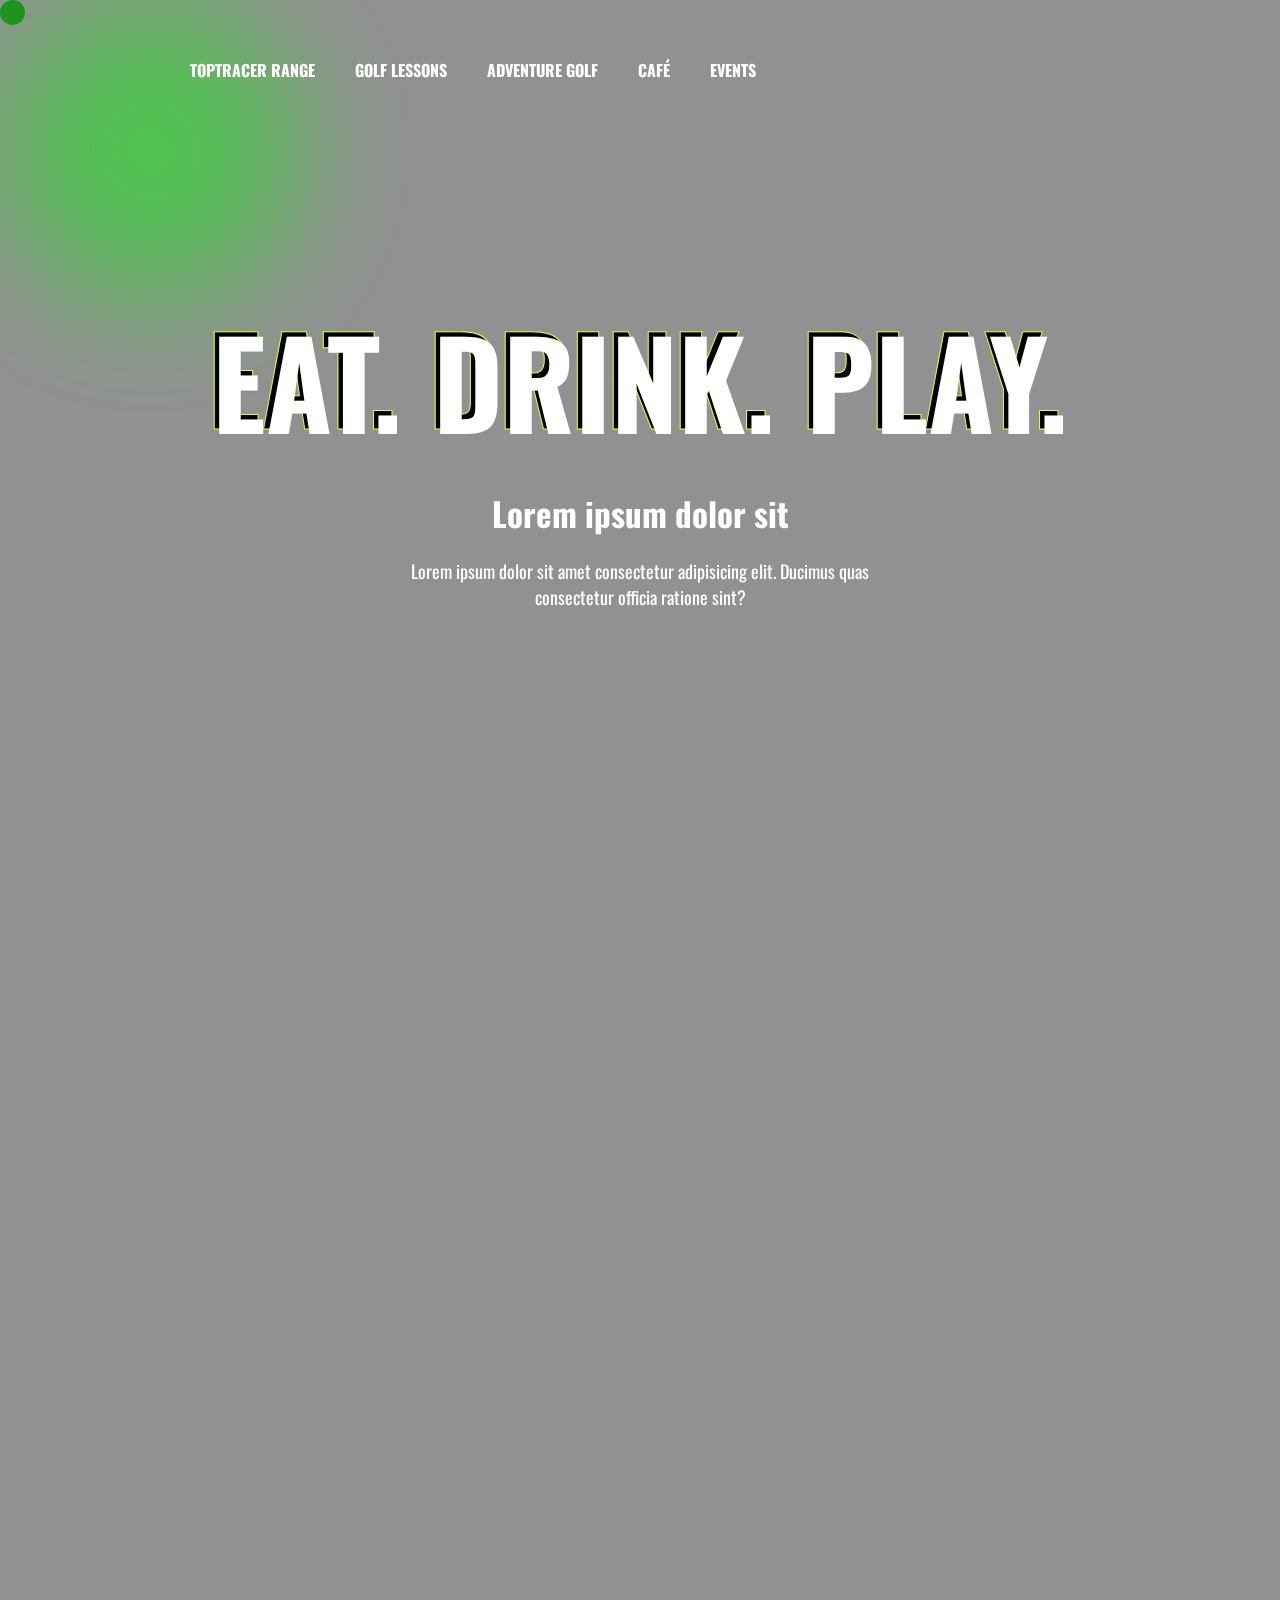
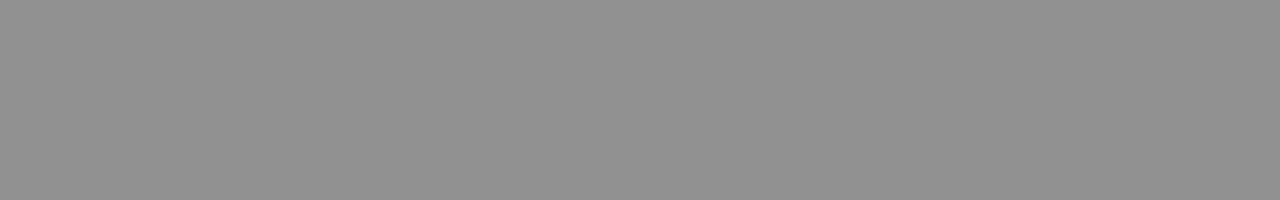
==== Project_1/index.html @ 87a78a72 "done at the cursor point and website nav" ====
<!DOCTYPE html>
<html lang="en">

<head>
    <meta charset="UTF-8">
    <meta name="viewport" content="width=device-width, initial-scale=1.0">
    <link rel="stylesheet" href="style.css">
    <link rel="preconnect" href="https://fonts.googleapis.com">
    <link rel="preconnect" href="https://fonts.gstatic.com" crossorigin>
    <link href="https://fonts.googleapis.com/css2?family=Oswald:wght@500&display=swap" rel="stylesheet">


    <title>Document</title>
</head>

<body>
    <div id="cursor"></div>
    <div id="cursor-blur"></div>
    <div id="nav">
        <img src="https://eiwgew27fhz.exactdn.com/wp-content/uploads/2023/02/logo-white.svg" alt="">
        <h4>TOPTRACER RANGE</h4>
        <h4>GOLF LESSONS</h4>
        <h4>ADVENTURE GOLF</h4>
        <h4>CAFÉ</h4>
        <h4>EVENTS</h4>

    </div>
    <video autoplay loop muted
        src="https://sidcupfamilygolf.com/wp-content/uploads/2023/08/SFG-Website-Header-Video-0823.mp4"></video>

    <div id="main">
        <div id="page1">
            <h1>EAT. DRINK. PLAY.</h1>
            <h2>Lorem ipsum dolor sit </h2>
            <p>Lorem ipsum dolor sit amet consectetur adipisicing elit. Ducimus quas consectetur officia ratione sint?
            </p>
        </div>
        <div id="page2"></div>

    </div>
    <script src="https://cdnjs.cloudflare.com/ajax/libs/gsap/3.12.2/gsap.min.js"
        integrity="sha512-16esztaSRplJROstbIIdwX3N97V1+pZvV33ABoG1H2OyTttBxEGkTsoIVsiP1iaTtM8b3+hu2kB6pQ4Clr5yug=="
        crossorigin="anonymous" referrerpolicy="no-referrer"></script>
    <script src="https://cdnjs.cloudflare.com/ajax/libs/gsap/3.12.2/ScrollTrigger.min.js"
        integrity="sha512-Ic9xkERjyZ1xgJ5svx3y0u3xrvfT/uPkV99LBwe68xjy/mGtO+4eURHZBW2xW4SZbFrF1Tf090XqB+EVgXnVjw=="
        crossorigin="anonymous" referrerpolicy="no-referrer"></script>
    <script src="script.js"></script>
</body>

</html>
---- Project_1/style.css ----
*{
    margin: 0;
    padding: 0;
    font-family: 'Oswald', sans-serif;
    box-sizing: border-box;
    color: white;
}

html,body{
    width: 100%;
    height: 100%;

}
#cursor{
    position: fixed;
    z-index: 99;
    height: 25px;
    width: 25px;
    border-radius: 50%;
    background-color: rgb(29, 148, 29);
}
#cursor-blur{
    height: 300px;
    width: 300px;
    position: fixed;
    filter: blur(60px);
    z-index: 9;
    border-radius: 50%;
    background-color: rgba(0, 255, 0, 0.438);
}
#nav{
    height: 140px;
    width: 100%;
    display: flex;
    align-items: center;
    padding: 0 150px;
    gap: 40px;
    justify-content: flex-start;
    position: fixed;
    z-index: 99;
}

#nav img{
    height: 70px;
}
#nav h4{
    text-transform: uppercase;
}
video{
    width: 100%;
    height: 100%;
    object-fit: cover;
    position: fixed;
    z-index: -2;
}

#main{
   position: relative;
   background-color: rgba(0, 0, 0, 0.432);
}
#page1{
    height: 100vh;
    width: 100%;
   position: relative;
   display: flex;
   flex-direction: column;
   align-items: center;
   justify-content: center;
    color: red;
    z-index: 10;
    text-align: center;
}
#page1 h1{
    font-size: 120px;
    font-weight: 900;
    position: relative;
} 
#page1 h2{
    font-size: 33px;
    margin: 20px 0;

}
#page1 p{
    width: 40%;
    font-size: 18px;
}
#page1 h1::before{
    content: "EAT. DRINK. PLAY.";
    position: absolute;
    color: black;
    top: -5px;
    left: -5px;
    -webkit-text-stroke:1px rgb(222, 255, 34);
    z-index: -1;
}

#page2{
    height: 100vh;
    width: 100%;
    z-index: 10;
}
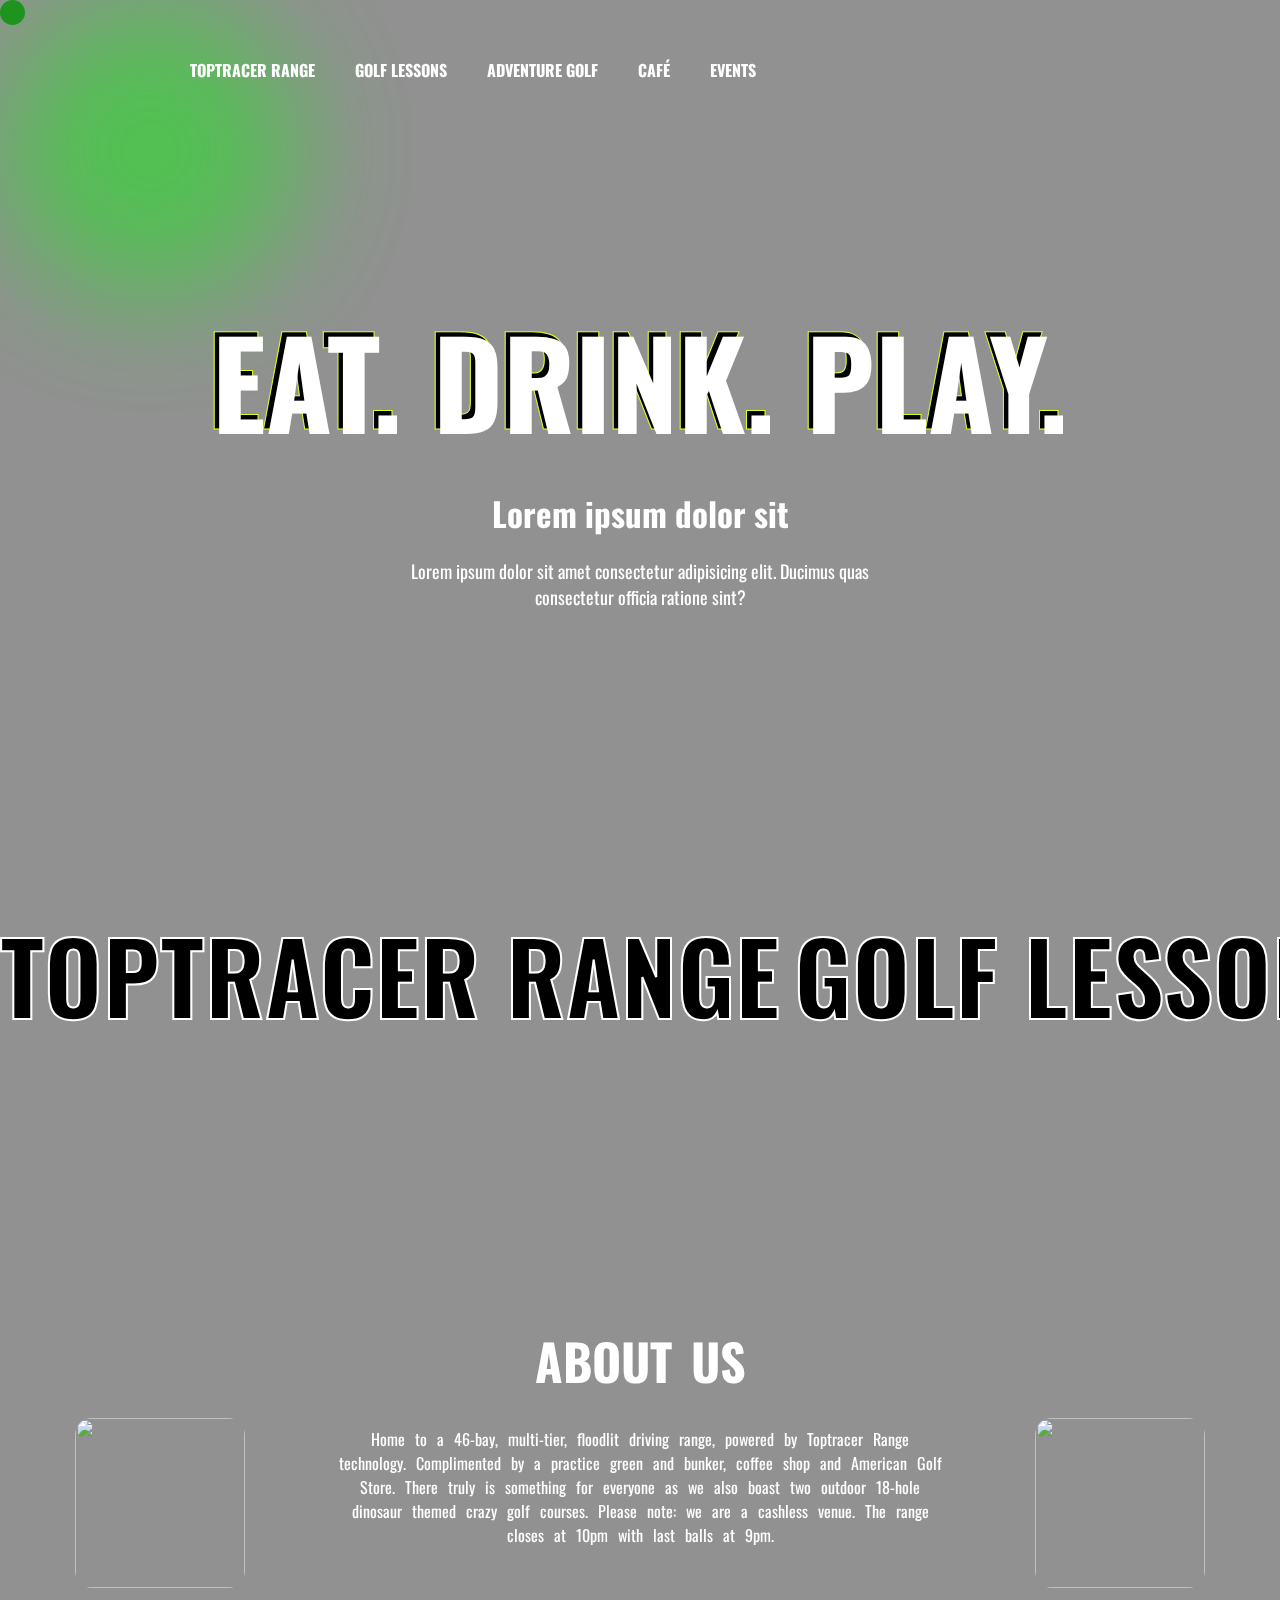
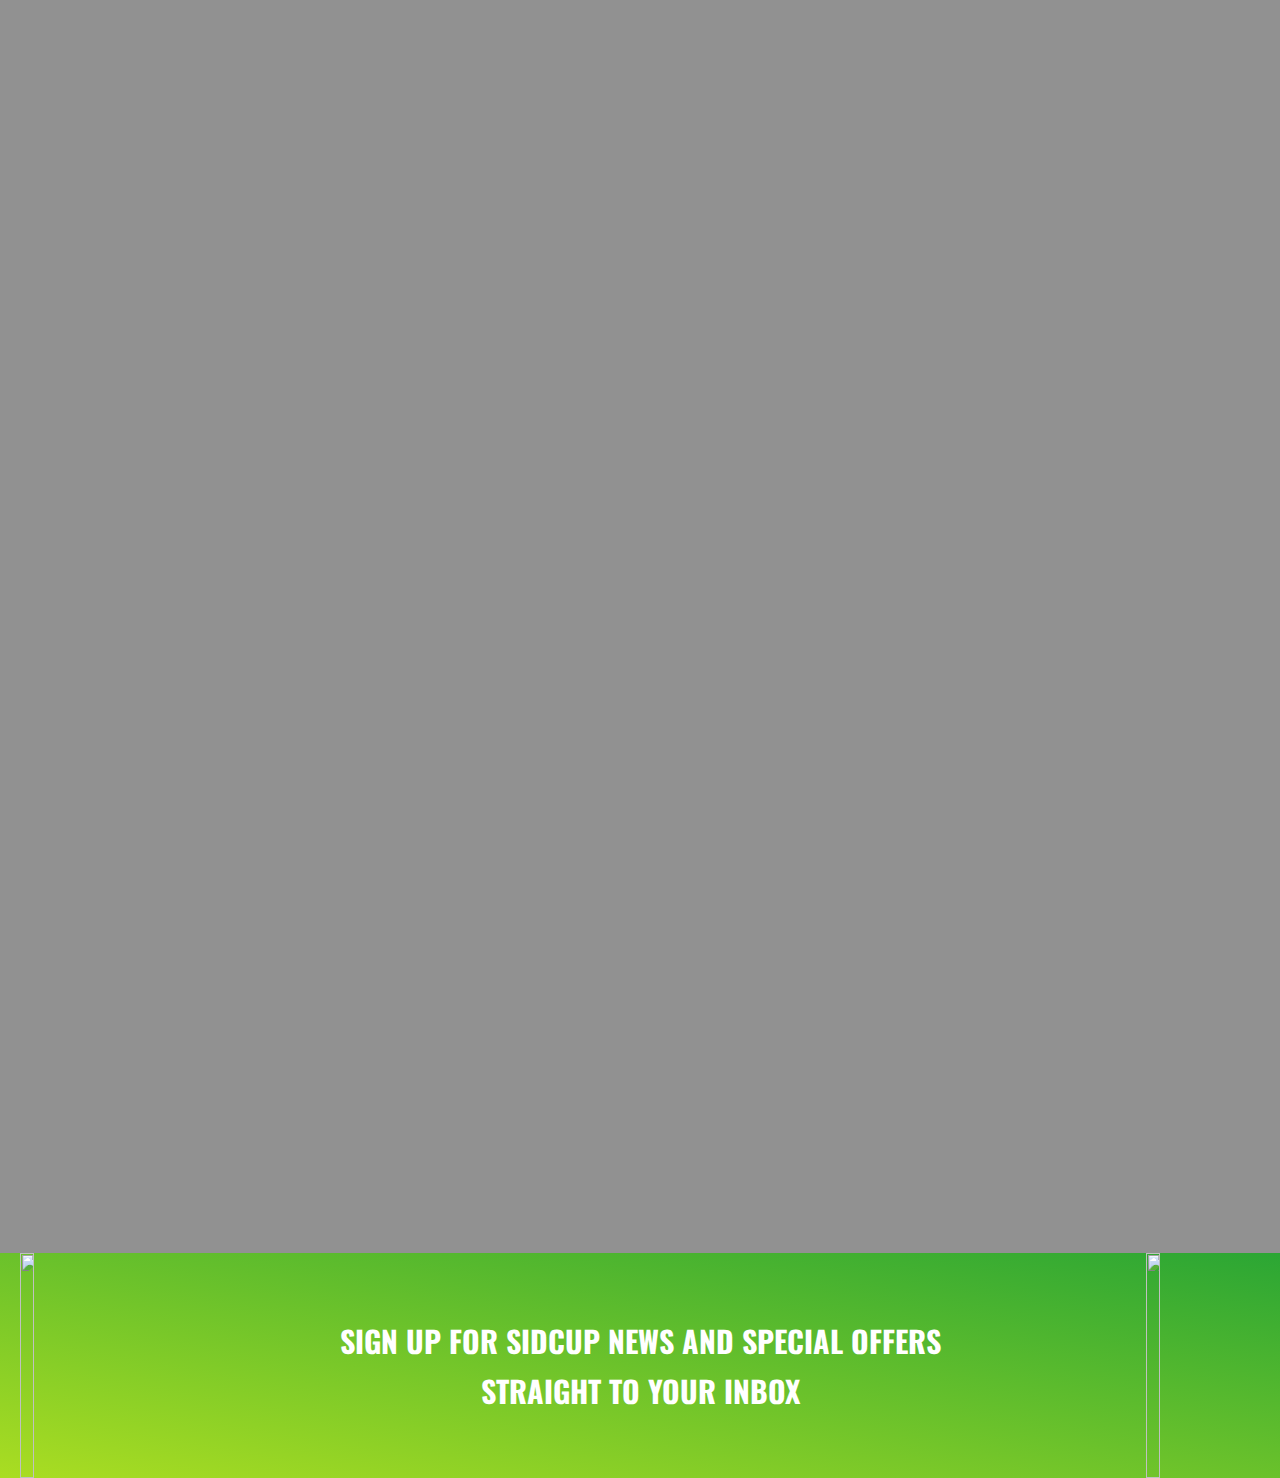
==== commit 4ca7ee20: "the linear-gradient color div is completed" ====
--- a/Project_1/index.html
+++ b/Project_1/index.html
@@ -35,7 +35,72 @@
             <p>Lorem ipsum dolor sit amet consectetur adipisicing elit. Ducimus quas consectetur officia ratione sint?
             </p>
         </div>
-        <div id="page2"></div>
+        <div id="page2">
+            <div id="scroller">
+                <div id="scroller-in">
+                    <h4>TOPTRACER RANGE</h4>
+                    <h4>GOLF LESSONS </h4>
+                    <h4>ADVENTURE GOLF </h4>
+                    <h4>CAFÉ </h4>
+                    <h4>EVENTS </h4>
+                </div>
+                <div id="scroller-in">
+                    <h4>TOPTRACER RANGE</h4>
+                    <h4>GOLF LESSONS </h4>
+                    <h4>ADVENTURE GOLF </h4>
+                    <h4>CAFÉ </h4>
+                    <h4>EVENTS </h4>
+                </div>
+            </div>
+            <div id="about-us">
+                <img src="https://eiwgew27fhz.exactdn.com/wp-content/uploads/2023/02/home-about-1.jpg?strip=all&lossy=1&sharp=1&fit=300%2C200&ssl=1"
+                    alt="" id="about-img1">
+                <div id="about-text">
+                    <h4 id="about-title">ABOUT US</h4>
+                    <div id="about-subtitles">Home to a 46-bay, multi-tier, floodlit driving range, powered by Toptracer
+                        Range technology. Complimented by a practice green and bunker, coffee shop and American Golf
+                        Store. There truly is something for everyone as we also boast two outdoor 18-hole dinosaur
+                        themed crazy golf courses.
+                        Please note: we are a cashless venue. The range closes at 10pm with last balls at 9pm.</div>
+                </div>
+                <img src="https://eiwgew27fhz.exactdn.com/wp-content/uploads/2023/02/home-about-2.jpg?strip=all&lossy=1&sharp=1&fit=300%2C200&ssl=1"
+                    alt="" id="about-img2">
+
+            </div>
+            <div id="cards-container">
+
+                <div class="card" id="card1">
+                    <div class="overlay">
+                        <h4>Top Racer Range</h4>
+                        <p>Lorem ipsum dolor sit amet consectetur adipisicing elit. Reiciendis ratione eveniet ipsa
+                            dolores ea nam enim, libero doloribus vero iure.</p>
+                    </div>
+                </div>
+                <div class="card" id="card2">
+                    <div class="overlay">
+                        <h4>Top Racer Range</h4>
+                        <p>Lorem ipsum dolor sit amet consectetur adipisicing elit. Reiciendis ratione eveniet ipsa
+                            dolores ea nam enim, libero doloribus vero iure.</p>
+                    </div>
+                </div>
+
+                <div class="card" id="card3">
+                    <div class="overlay">
+                        <h4>Golf Lessons</h4>
+                        <p>Lorem ipsum dolor sit amet consectetur adipisicing elit. Autem vel expedita ipsa tempora cum
+                            nam ipsum nostrum laboriosam sit eligendi.</p>
+                    </div>
+                </div>
+            </div>
+            <div id="green-div">
+                <img src="https://eiwgew27fhz.exactdn.com/wp-content/themes/puttosaurus/img/dots-side.svg" alt="">
+                <h3 id="paragraph">SIGN UP FOR SIDCUP NEWS AND SPECIAL OFFERS 
+                    STRAIGHT TO YOUR INBOX</h3>
+                <img src="https://eiwgew27fhz.exactdn.com/wp-content/themes/puttosaurus/img/dots-side.svg" alt="">
+            </div>
+        </div>
+    </div>
+
 
     </div>
     <script src="https://cdnjs.cloudflare.com/ajax/libs/gsap/3.12.2/gsap.min.js"
--- a/Project_1/style.css
+++ b/Project_1/style.css
@@ -9,6 +9,7 @@
 html,body{
     width: 100%;
     height: 100%;
+    /* perspective: 800px; */
 
 }
 #cursor{
@@ -37,7 +38,7 @@
     gap: 40px;
     justify-content: flex-start;
     position: fixed;
-    z-index: 99;
+    z-index: 100;
 }
 
 #nav img{
@@ -95,7 +96,176 @@
 }
 
 #page2{
+    min-height: 100vh;
+    width: 100%;
+    z-index: 10;
+   
+
+}
+
+#scroller{
+    display: inline-block;
+    white-space:nowrap;
+    overflow-x: auto;
+    overflow-y:hidden ;
+    position: relative;
+    z-index: 10;
+}
+#scroller::-webkit-scrollbar{
+    display: none;
+}
+#scroller-in{
+    display: inline-block;
+    white-space:nowrap;
+    animation-name: scroll;
+    animation-duration: 15s;
+    animation-timing-function: linear;
+    animation-iteration-count: infinite;
+}
+
+
+#scroller h4 {
+    display: inline-block;
+    font-size: 100px;
+    font-weight: bolder;
+    margin-right: 10px;
+    transition: all linear 0.5s;
+    color: black;
+    -webkit-text-stroke: 2px white;
+
+}
+#scroller h4:hover{
+    color: rgb(111, 207, 32);
+    -webkit-text-stroke: 0.1px rgb(111, 207, 32);
+}
+
+@keyframes scroll{
+    from{
+transform: translateX(0);
+    }
+    to{
+transform: translateX(-100%);
+    }
+}
+
+#about-us{
+    display: flex;
+    justify-content: space-around;
+    align-items: center;
+position: relative;
+z-index: 99;
+    padding: 0 30px;
     height: 100vh;
     width: 100%;
-    z-index: 10;
-}+   
+}
+
+#about-us #about-img1, #about-img2 {
+    border-radius: 10%;
+ object-fit: cover;
+    width: 170px;
+    height: 170px;
+}
+
+#about-text {
+   height: 40vh;
+   width: 50%;
+text-align: center;
+word-spacing: 6px;
+
+}
+#about-text #about-title{
+    font-size: 50px;
+    padding-bottom: 30px;
+    font-weight: 700;
+}
+#about-text #about-subtitle{
+    font-size: 12px;
+    margin-bottom: 70px;
+    font-weight: 100;
+    line-height: 27px;
+}
+
+#cards-container{
+    height: 100vh;
+    display: flex;
+    justify-content: center;
+    align-items: flex-start;
+    gap: 70px;
+    position: relative;
+    z-index: 10;
+}
+
+.card{
+    width: 22%;
+    height: 80%;  
+    border-radius: 30px;
+    background-position: center;
+   background-size: cover;
+   overflow: hidden;
+   transition: all ease 0.5s;
+}
+#card1{
+    background-image: url("https://eiwgew27fhz.exactdn.com/wp-content/uploads/2023/02/hero-4.jpg?strip=all&lossy=1&sharp=1&fit=1024%2C1024&ssl=1");
+}
+#card2{
+    background-image: url("https://eiwgew27fhz.exactdn.com/wp-content/uploads/2023/02/home-toptracer.jpg?strip=all&lossy=1&sharp=1&fit=1024%2C682&ssl=1");
+}
+#card3{
+    background-image: url("https://eiwgew27fhz.exactdn.com/wp-content/uploads/2023/02/home-lessons.jpg?strip=all&lossy=1&sharp=1&fit=1024%2C682&ssl=1");
+}
+
+.overlay{
+    height: 100%;
+    width: 100%;
+    border-radius: 30px;    
+    padding: 20px;
+     padding-top: 130px;
+    background-color: rgb(111, 207, 32);
+    opacity: 0;
+    transition: all ease 0.4s;
+}
+.overlay h4{
+  text-transform: uppercase;
+  white-space: nowrap;
+    font-size: 35px;
+    font-weight: 800;
+    margin-bottom: 20px;
+    color: black;
+}
+.overlay p{
+    color: black;
+}
+.card:hover .overlay{
+    opacity: 1;
+}
+.card:hover{
+    transform: rotate3d(-1,1,0,20deg);
+}
+
+#green-div{
+    width: 100%;
+    height: 25vh;
+    background-color: red;
+    position: relative;
+    display: flex;
+    align-items: center;
+  justify-content: space-between;
+  background:linear-gradient(to right top,#AADD22,#2BA634);
+
+}
+#green-div img{
+    height: 100%;
+    width: 12%;
+    object-fit: cover;
+    padding: 0 20px;
+}
+#green-div #paragraph{
+    font-size: 30px;
+    width: 50%;
+    line-height: 50px;
+    font-weight: 800;
+    text-align: center;
+}
+
+/* #2BA634 #AADD22 */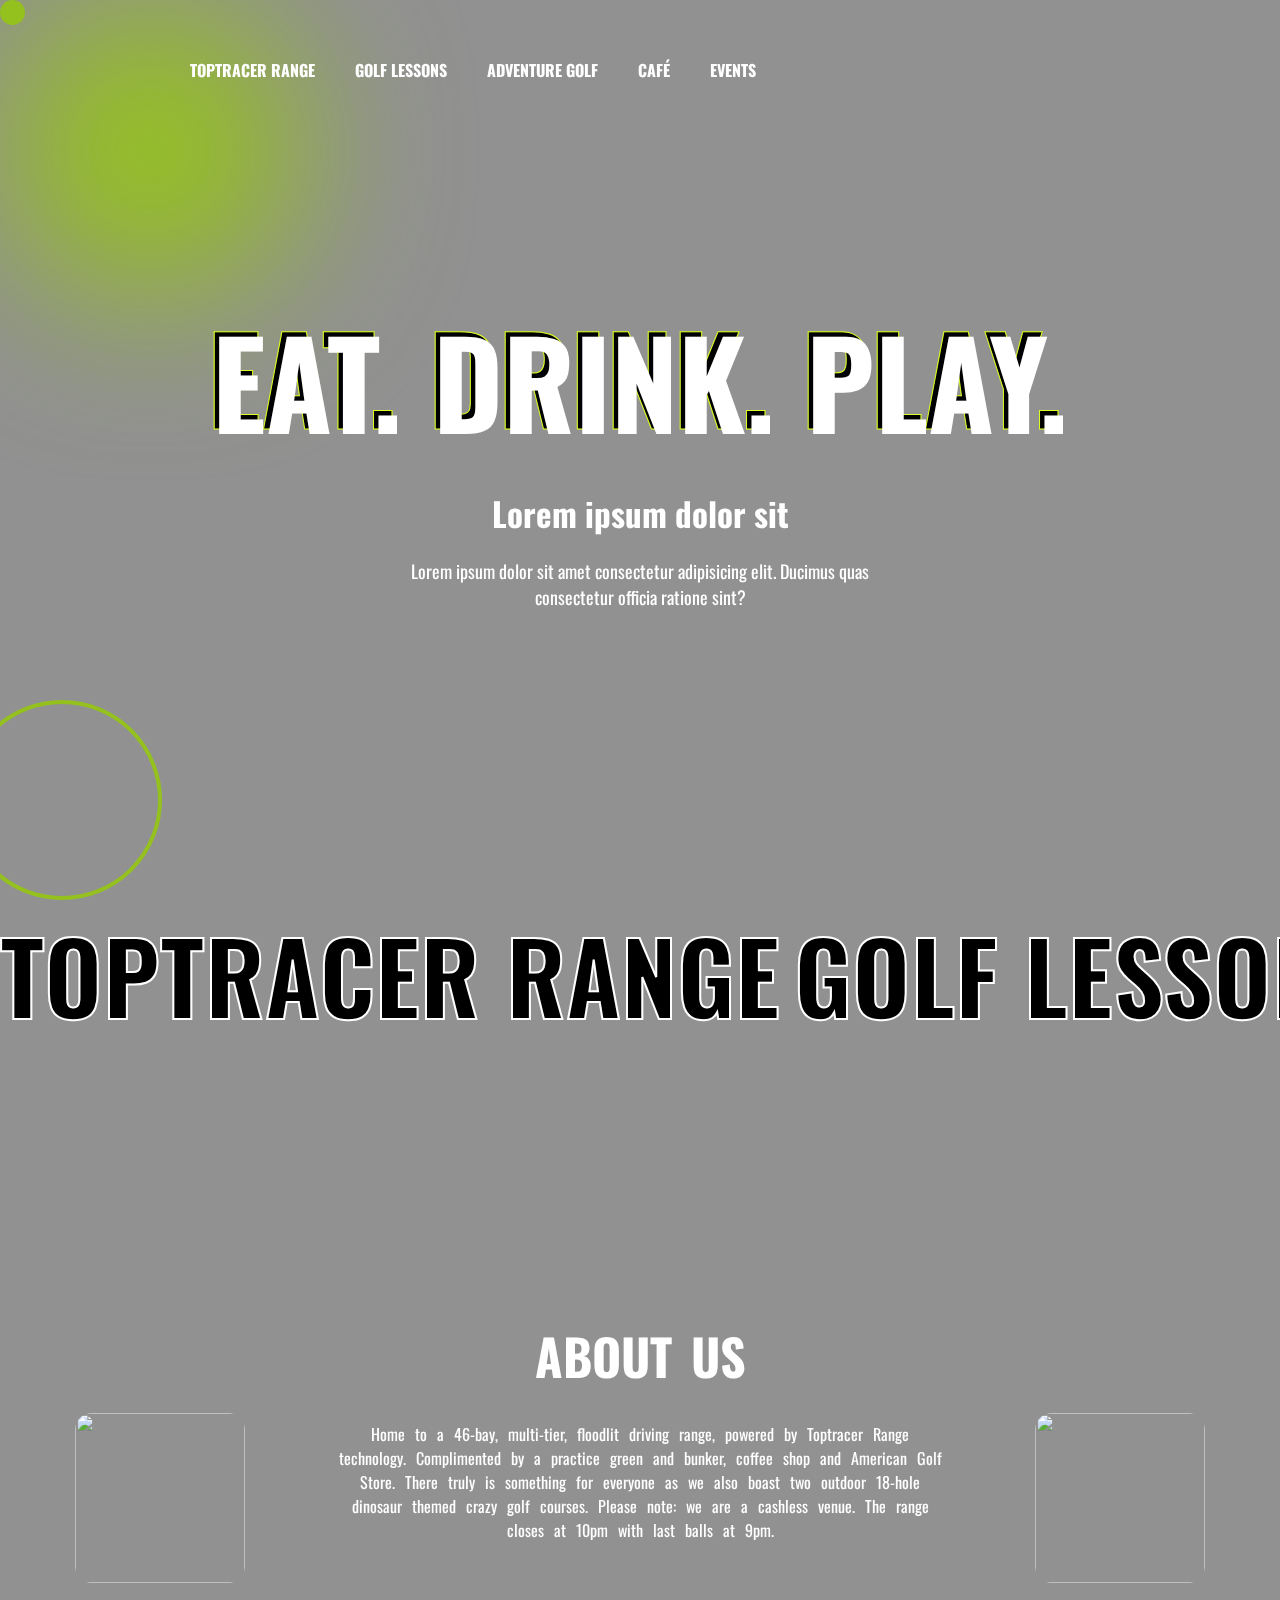
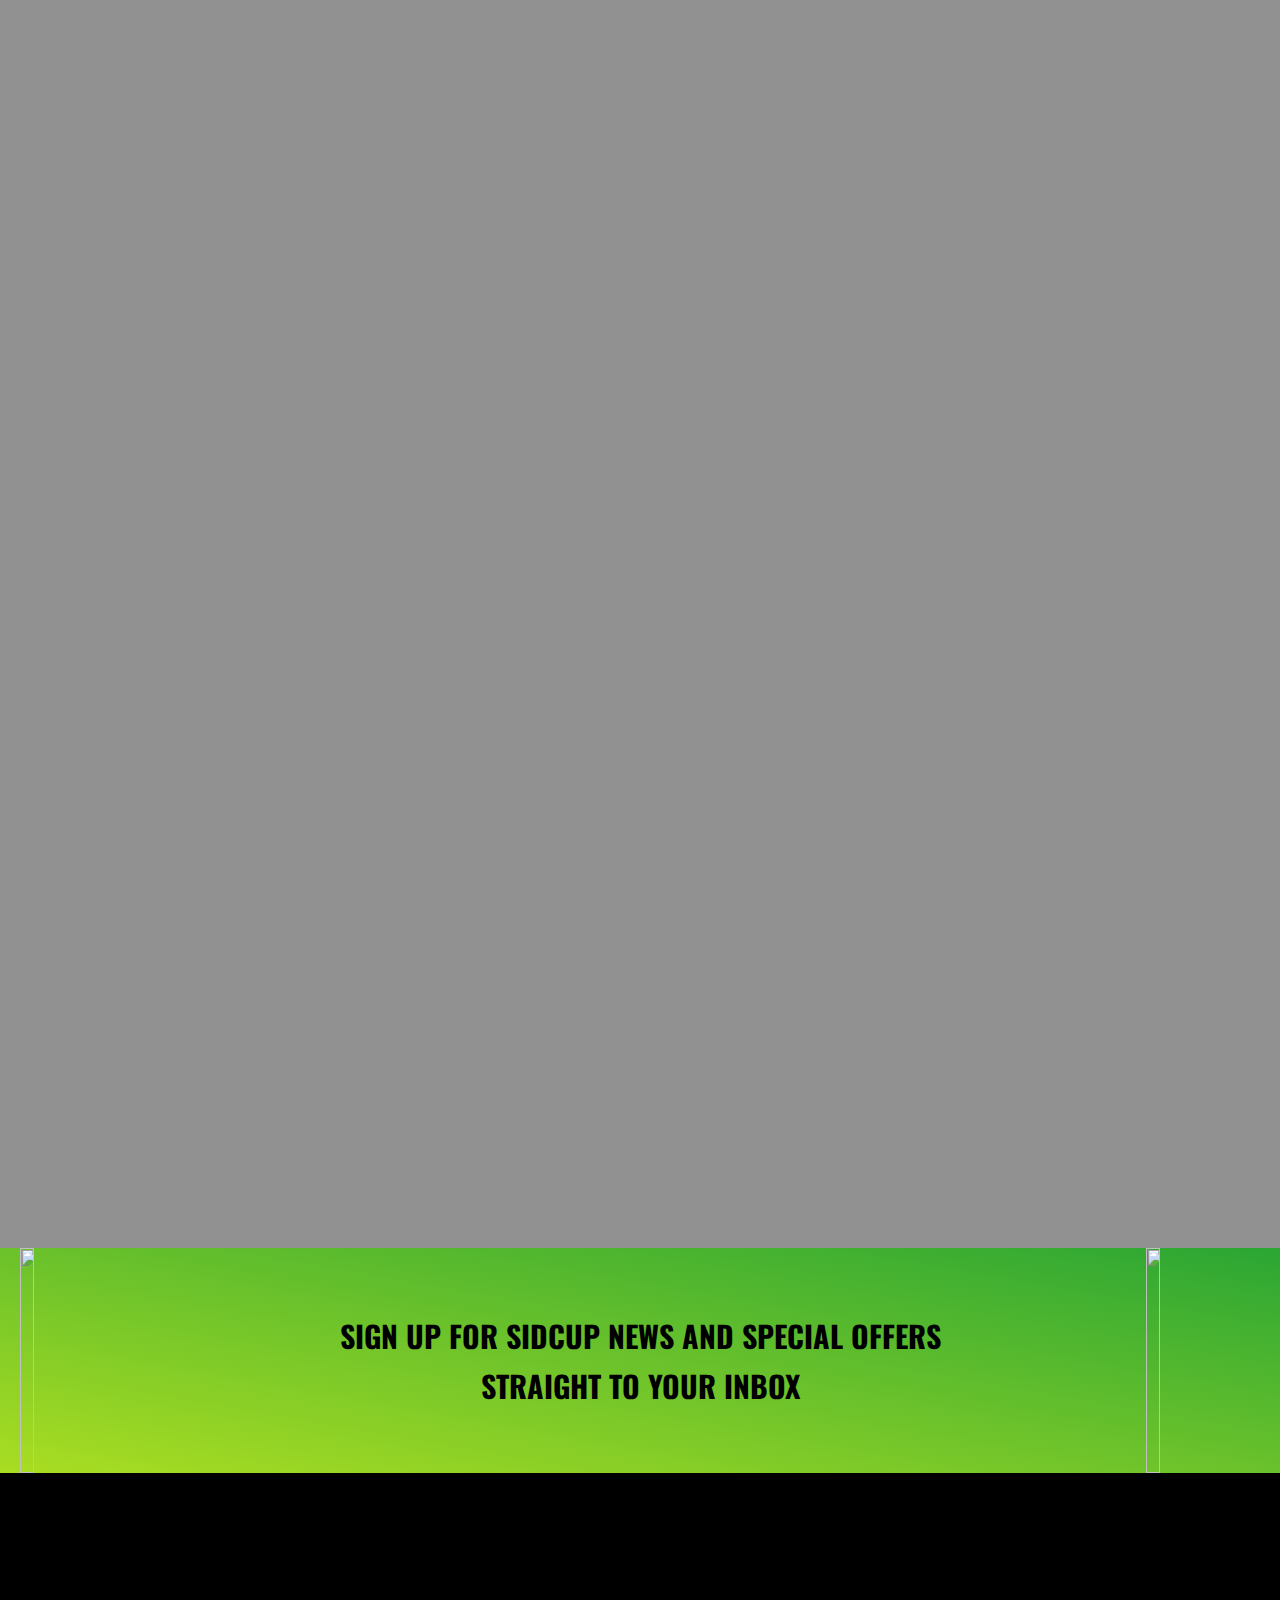
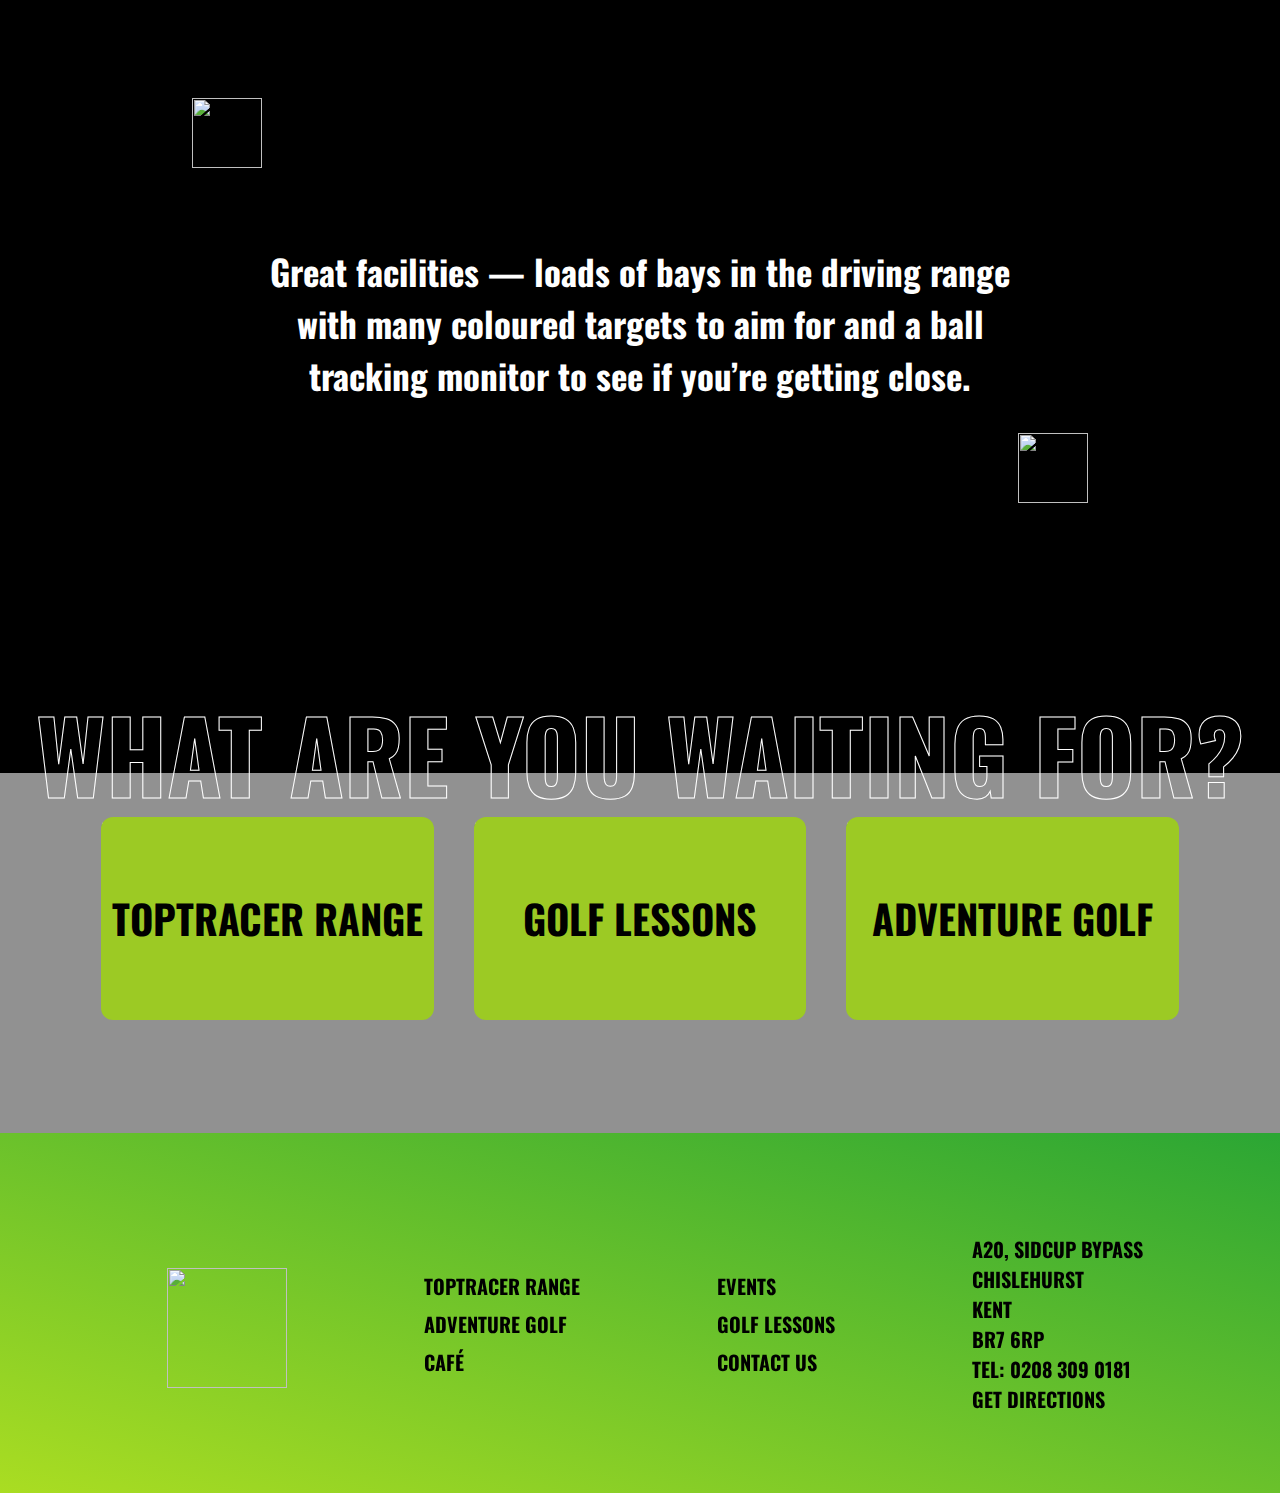
==== commit 101df966: "the website home is done with ui" ====
--- a/Project_1/index.html
+++ b/Project_1/index.html
@@ -4,6 +4,7 @@
 <head>
     <meta charset="UTF-8">
     <meta name="viewport" content="width=device-width, initial-scale=1.0">
+    <link href="https://cdn.jsdelivr.net/npm/remixicon@3.5.0/fonts/remixicon.css" rel="stylesheet">
     <link rel="stylesheet" href="style.css">
     <link rel="preconnect" href="https://fonts.googleapis.com">
     <link rel="preconnect" href="https://fonts.gstatic.com" crossorigin>
@@ -34,6 +35,7 @@
             <h2>Lorem ipsum dolor sit </h2>
             <p>Lorem ipsum dolor sit amet consectetur adipisicing elit. Ducimus quas consectetur officia ratione sint?
             </p>
+            <div id="arrow"><i class="ri-arrow-down-line"></i></div>
         </div>
         <div id="page2">
             <div id="scroller">
@@ -94,15 +96,71 @@
             </div>
             <div id="green-div">
                 <img src="https://eiwgew27fhz.exactdn.com/wp-content/themes/puttosaurus/img/dots-side.svg" alt="">
-                <h3 id="paragraph">SIGN UP FOR SIDCUP NEWS AND SPECIAL OFFERS 
+                <h3 id="paragraph">SIGN UP FOR SIDCUP NEWS AND SPECIAL OFFERS
                     STRAIGHT TO YOUR INBOX</h3>
                 <img src="https://eiwgew27fhz.exactdn.com/wp-content/themes/puttosaurus/img/dots-side.svg" alt="">
             </div>
+        </div>
+        <div id="page3">
+
+            <p>Great facilities — loads of bays in the driving range with many coloured targets to aim for and a ball
+                tracking monitor to see if you’re getting close.</p>
+            <img src="https://eiwgew27fhz.exactdn.com/wp-content/themes/puttosaurus/img/quote-left.svg" alt=""
+                id="colon1">
+            <img src="https://eiwgew27fhz.exactdn.com/wp-content/themes/puttosaurus/img/quote-right.svg" alt=""
+                id="colon2">
+        </div>
+        <div id="page4">
+            <h1>WHAT ARE YOU WAITING FOR?</h1>
+            <div class="elem">
+                <h2>TOPTRACER RANGE</h2>
+                <img src="https://eiwgew27fhz.exactdn.com/wp-content/uploads/2023/02/page-toptracer.jpg?strip=all&lossy=1&sharp=1&fit=1024%2C683&ssl=1"
+                    alt="">
+
+            </div>
+            <div class="elem">
+                <h2>GOLF LESSONS</h2>
+                <img src="https://eiwgew27fhz.exactdn.com/wp-content/uploads/2023/02/page-lessons.jpg?strip=all&lossy=1&sharp=1&fit=1024%2C683&ssl=1"
+                    alt="">
+
+            </div>
+            <div class="elem">
+                <h2>ADVENTURE GOLF</h2>
+                <img src="https://eiwgew27fhz.exactdn.com/wp-content/uploads/2023/02/page-ag.jpg?strip=all&lossy=1&sharp=1&fit=1024%2C682&ssl=1"
+                    alt="">
+
+            </div>
+
+        </div>
+        <div id="footer">
+            <img src="https://eiwgew27fhz.exactdn.com/wp-content/themes/puttosaurus/img/dots-footer.svg" alt=""
+                id="back-img">
+            <img src="https://eiwgew27fhz.exactdn.com/wp-content/uploads/2023/02/logo-white.svg" alt="" id="logo">
+
+            <div class="tagger">
+                <div class="tag">TOPTRACER RANGE</div>
+                <div class="tag">ADVENTURE GOLF</div>
+                <div class="tag">CAFÉ</div>
+            </div>
+            <div class="tagger">
+                <div class="tag">EVENTS</div>
+                <div class="tag">GOLF LESSONS</div>
+                <div class="tag">CONTACT US</div>
+            </div>
+
+
+            <div class="tag">A20, SIDCUP BYPASS <br>
+                CHISLEHURST <br>
+                KENT <br>
+                BR7 6RP <br>
+                TEL: 0208 309 0181 <br>
+                GET DIRECTIONS</div>
         </div>
     </div>
 
 
     </div>
+
     <script src="https://cdnjs.cloudflare.com/ajax/libs/gsap/3.12.2/gsap.min.js"
         integrity="sha512-16esztaSRplJROstbIIdwX3N97V1+pZvV33ABoG1H2OyTttBxEGkTsoIVsiP1iaTtM8b3+hu2kB6pQ4Clr5yug=="
         crossorigin="anonymous" referrerpolicy="no-referrer"></script>
--- a/Project_1/style.css
+++ b/Project_1/style.css
@@ -10,24 +10,25 @@
     width: 100%;
     height: 100%;
     /* perspective: 800px; */
-
-}
+}
+
 #cursor{
     position: fixed;
     z-index: 99;
     height: 25px;
     width: 25px;
     border-radius: 50%;
-    background-color: rgb(29, 148, 29);
+    background-color: #95C11E;
 }
 #cursor-blur{
     height: 300px;
     width: 300px;
     position: fixed;
-    filter: blur(60px);
+    filter: blur(80px);
     z-index: 9;
+    
     border-radius: 50%;
-    background-color: rgba(0, 255, 0, 0.438);
+    background-color: #95C11E;
 }
 #nav{
     height: 140px;
@@ -38,7 +39,7 @@
     gap: 40px;
     justify-content: flex-start;
     position: fixed;
-    z-index: 100;
+    z-index: 20;
 }
 
 #nav img{
@@ -95,6 +96,34 @@
     z-index: -1;
 }
 
+#page1 #arrow{
+    width: 200px;
+    height: 200px;
+    display: flex;
+    align-items: center;
+    justify-content: center;
+    position: absolute;
+    background-color: transparent;
+    left: -3%;
+    bottom: 0%;
+    border-radius: 50%;
+    border:4px solid #95C11E;
+    scale: 1;
+    transition: all ease 0.6s;
+
+}
+.ri-arrow-down-line{
+    font-size: 50px;
+}
+
+#page1 #arrow:hover {
+    background-color: #95C11E;
+    scale: 0.4;
+    transition: all ease 1s;
+
+}
+
+
 #page2{
     min-height: 100vh;
     width: 100%;
@@ -106,8 +135,8 @@
 #scroller{
     display: inline-block;
     white-space:nowrap;
-    overflow-x: auto;
-    overflow-y:hidden ;
+   
+   
     position: relative;
     z-index: 10;
 }
@@ -117,6 +146,7 @@
 #scroller-in{
     display: inline-block;
     white-space:nowrap;
+   
     animation-name: scroll;
     animation-duration: 15s;
     animation-timing-function: linear;
@@ -130,6 +160,7 @@
     font-weight: bolder;
     margin-right: 10px;
     transition: all linear 0.5s;
+    
     color: black;
     -webkit-text-stroke: 2px white;
 
@@ -153,7 +184,7 @@
     justify-content: space-around;
     align-items: center;
 position: relative;
-z-index: 99;
+z-index: 10;
     padding: 0 30px;
     height: 100vh;
     width: 100%;
@@ -193,7 +224,7 @@
     align-items: flex-start;
     gap: 70px;
     position: relative;
-    z-index: 10;
+    z-index: 9;
 }
 
 .card{
@@ -246,7 +277,7 @@
 #green-div{
     width: 100%;
     height: 25vh;
-    background-color: red;
+  
     position: relative;
     display: flex;
     align-items: center;
@@ -266,6 +297,133 @@
     line-height: 50px;
     font-weight: 800;
     text-align: center;
-}
-
-/* #2BA634 #AADD22 */+    color: black;
+}
+
+#page3{
+    width: 100%;
+    height: 100vh;
+    background-color: black;
+    display: flex;
+    align-items: center;
+    justify-content: center;
+position: relative;
+   
+
+}
+#page3>p{
+        font-size: 35px;
+        width: 60%;
+        text-align: center;
+        font-weight: 700;
+}
+#page3>img{
+    width: 70px;
+    height: 70px;
+    position: absolute;
+}
+#page3>#colon1{
+    left: 15%;
+    top: 25%;
+}
+#page3>#colon2{
+    right: 15%;
+    bottom: 30%;
+}
+
+#page4{
+    height: 40vh;
+    width: 100%;
+    align-items: center;
+    justify-content: center;
+    display: flex;
+    gap: 40px;
+    padding-bottom: 70px;
+  position: relative;
+}
+ .elem{
+    width: 26%;
+    height: 70%;
+    overflow: hidden;
+    position: relative;
+    border-radius:12px ;
+  
+}
+.elem h2{
+    height: 100%;
+    width: 100%;
+    display: flex;
+    align-items: center;
+    justify-content: center;
+    font-size: 40px;
+    color: black;
+    font-weight: 800;
+    position: absolute;
+    z-index: 10;
+    background-color: #9CCA24;  
+    transition: all ease 0.4s;
+}
+.elem img{
+    height: 100%;
+    width: 100%;
+    object-fit: cover;
+    border-radius:12px ;
+    scale: 1.1;
+    transition: all ease 0.4s;
+}
+.elem:hover h2{
+    color: white;
+    background-color: transparent;
+  
+}
+.elem:hover img{
+    color: white;
+    background-color: transparent;
+    scale: 1;
+}
+#page4 h1{
+   position: absolute;
+    color: transparent;
+   -webkit-text-stroke:1px white ;
+   top: -26%;
+   font-size: 100px;
+}
+
+#footer{
+    height: 40vh;
+    width: 100%;
+    background:linear-gradient(to right top,#AADD22,#2BA634) ;
+    padding-top: 30px;
+    display: flex;
+    position: relative;
+    justify-content: space-evenly;
+    align-items: center;
+}
+#footer #back-img{
+  height: 80%;
+    position: absolute;
+    left: 0%;
+    opacity: 80%;
+
+}
+#footer #logo{
+    width: 120px;
+    height: 120px;
+    left: 0%;
+    margin-left: 30px;
+   
+}
+#footer .tagger  {
+    /* width: 70%;
+    height: 50%; */
+width: fit-content;
+
+position: relative;
+}
+#footer .tag{
+    font-size: 20px;
+    font-weight: 900;
+    white-space: nowrap;
+    color: black;
+    margin-bottom: 8px;
+}
